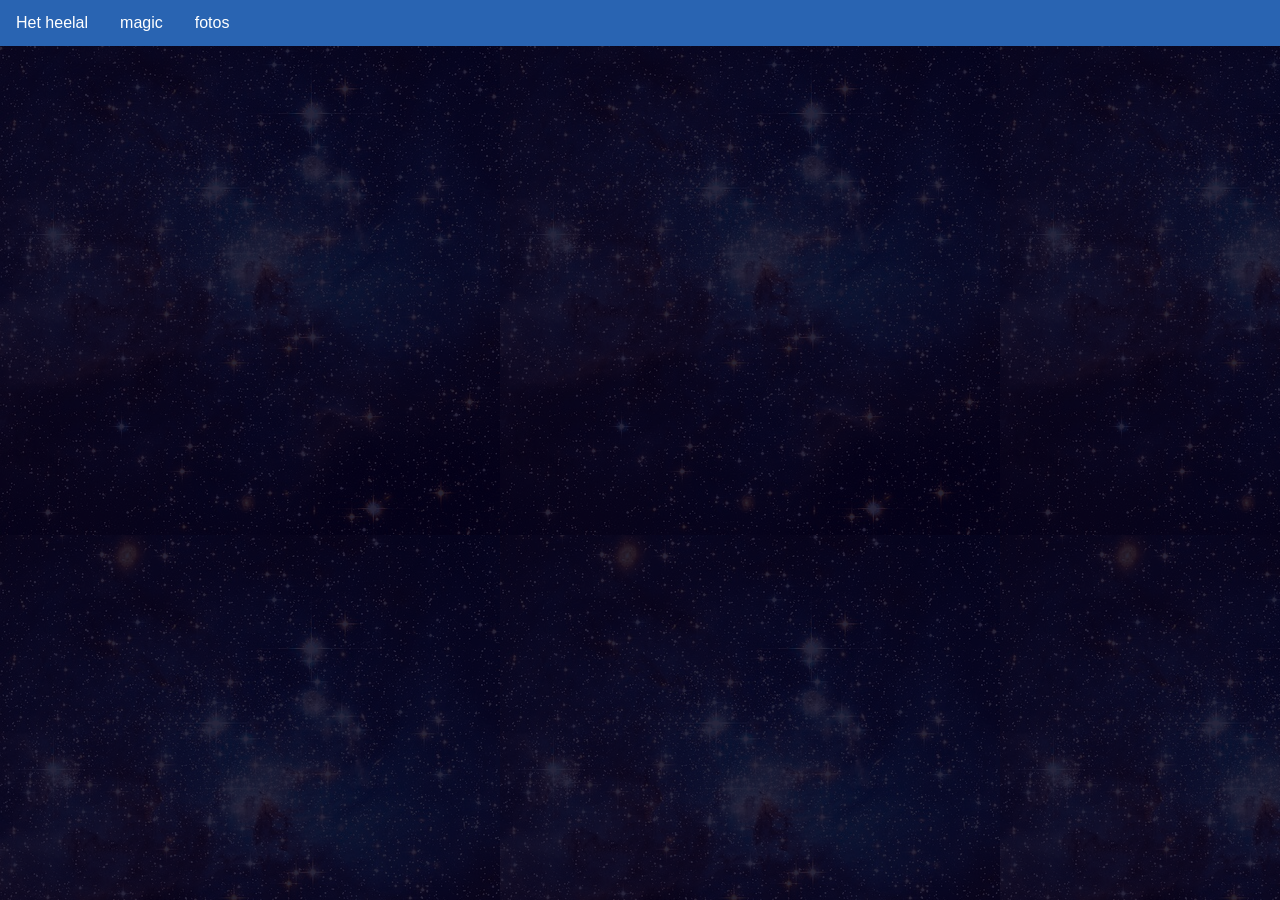
==== magic.html @ 5b73c315 "Add files via upload" ====
<!DOCTYPE html>
<html>
  <head>
    <link rel="stylesheet" href="style-eigenweb.css" />
    <link rel="icon" type="image/png" href="img/space-favicon.png" />
    <title>gewicht op andere plaatsen</title>
  </head>
  <body>
    <ul id="navbar">
      <li><a href="index.html">Het heelal</a></li>
      <li><a href="magic.html">magic</a></li>
      <li><a href="fotos.html">fotos</a></li>
    </ul>
</body>
</html>
---- style-eigenweb.css ----
body {
  background-color: rgb(4, 0, 29);
  margin: 0;
  padding: 10;
  color: rgb(255, 255, 255);
  background-image: url(img/LH_95doorzichtig2.png);
  background-repeat: repeat;
  font-family: Arial, Helvetica, sans-serif, sans-serif;
  font: size 20px;
}


#navbar {
  list-style-type: none;
  margin: 0;
  padding: 0;
  overflow: hidden;
  background-color: #2964b2;
  position: sticky;
  top: 0;
}

#bronnen{
  background-color: #879db9 ;
  color:darkblue;
  
}

ul li {
  float: left;
}

ul li a {
  display: block;
  color: rgb(255, 255, 255);
  text-align: center;
  padding: 14px 16px;
  text-decoration: none;
}

ul li a:hover {
  background-color: #251f96;
}

h1,
h2,
h3,
p {
  margin: 10px;
}

.center{
    display:block;
    margin:auto;
}

#video{
  width:100%;
  height:auto;

}


#video iframe{
width:100%;
height:100%;

}
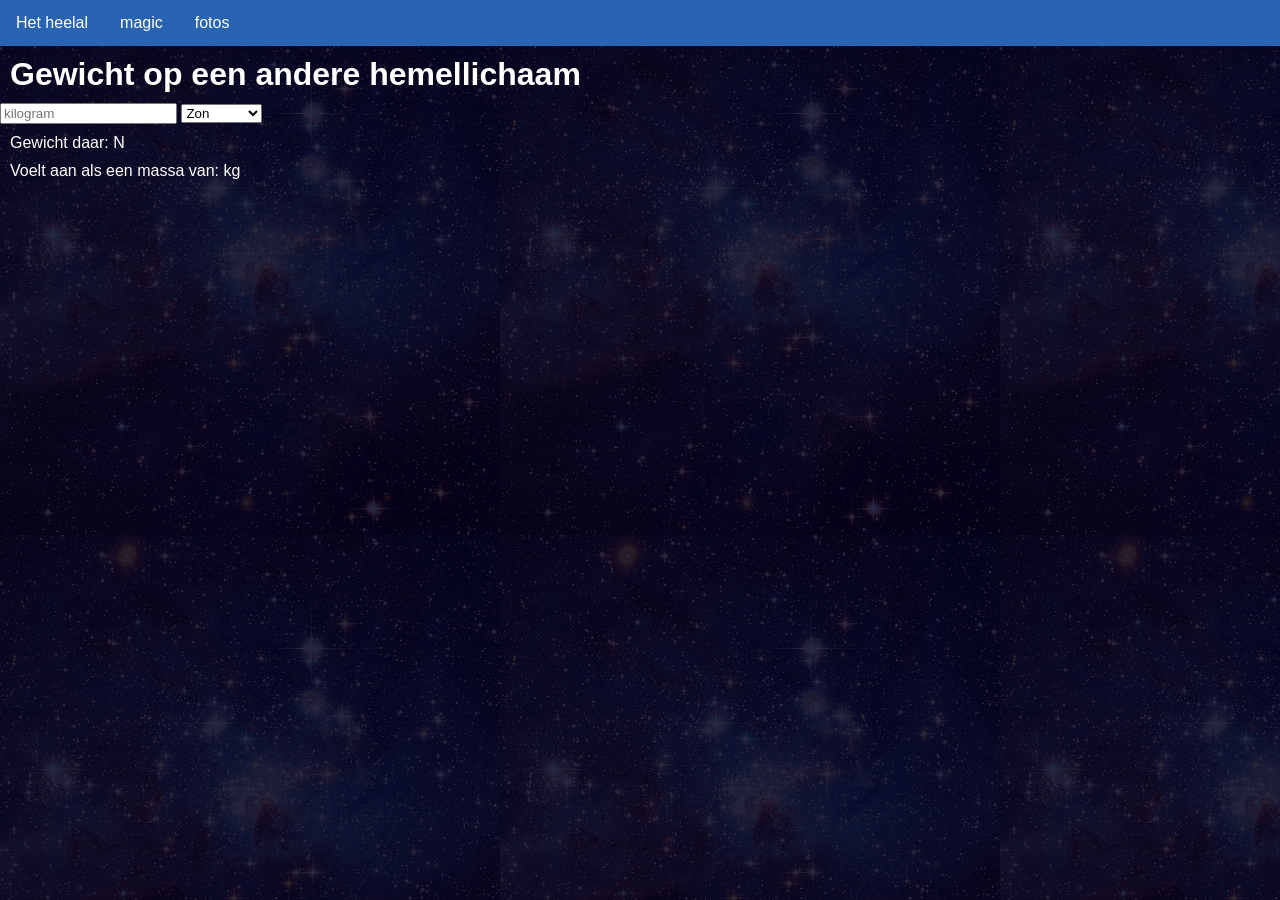
==== commit 9d9efb76: "Implement weight converter for celestial bodies Added weight conversion functionality for different " ====
--- a/magic.html
+++ b/magic.html
@@ -3,7 +3,7 @@
   <head>
     <link rel="stylesheet" href="style-eigenweb.css" />
     <link rel="icon" type="image/png" href="img/space-favicon.png" />
-    <title>gewicht op andere plaatsen</title>
+    <title>.</title>
   </head>
   <body>
     <ul id="navbar">
@@ -11,5 +11,58 @@
       <li><a href="magic.html">magic</a></li>
       <li><a href="fotos.html">fotos</a></li>
     </ul>
+    <h1>Gewicht op een andere hemellichaam</h1>
+
+    <input id="inputkilogram" type="number" placeholder="kilogram" oninput="weightConverter()">
+  
+    
+    <select id="planeet" onchange="weightConverter()">
+      <option value="zon">Zon</option>
+      <option value="mercurius">Mercurius</option>
+      <option value="venus">Venus</option>
+      <option value="aarde">Aarde</option>
+      <option value="maan">Maan</option>
+      <option value="mars">Mars</option>
+      <option value="jupiter">Jupiter</option>
+      <option value="saturnus">Saturnus</option>
+      <option value="uranus">Uranus</option>
+      <option value="neptunus">Neptunus</option>
+    </select>
+    
+    <p>Gewicht daar: <span id="outputKilograms"></span> N</p>
+    <p>Voelt aan als een massa van: <span id="outputKilograms1"></span> kg</p>
+    
+    <script>
+    function weightConverter() {
+    
+        let gewichtOpAarde = document.getElementById("inputkilogram").value;
+        let planeet = document.getElementById("planeet").value;
+    
+        const factoren = {
+            zon: 28,
+            mercurius: 0.38,
+            venus: 0.91,
+            aarde: 1.0,
+            maan: 0.166,
+            mars: 0.38,
+            jupiter: 2.34,
+            saturnus: 1.06,
+            uranus: 0.92,
+            neptunus: 1.12
+        };
+    
+        let factor = factoren[planeet];
+    
+        if (gewichtOpAarde && factor) {
+            let resultaat = (gewichtOpAarde * factor * 9.81).toFixed(2);
+            let resultaat1 = (gewichtOpAarde * factor).toFixed(2);
+            document.getElementById("outputKilograms").innerText = resultaat;
+            document.getElementById("outputKilograms1").innerText = resultaat1;
+        } else {
+            document.getElementById("outputKilograms").innerText = "";
+            document.getElementById("outputKilograms1").innerText = "";
+        } 
+    }
+    </script>
 </body>
 </html>
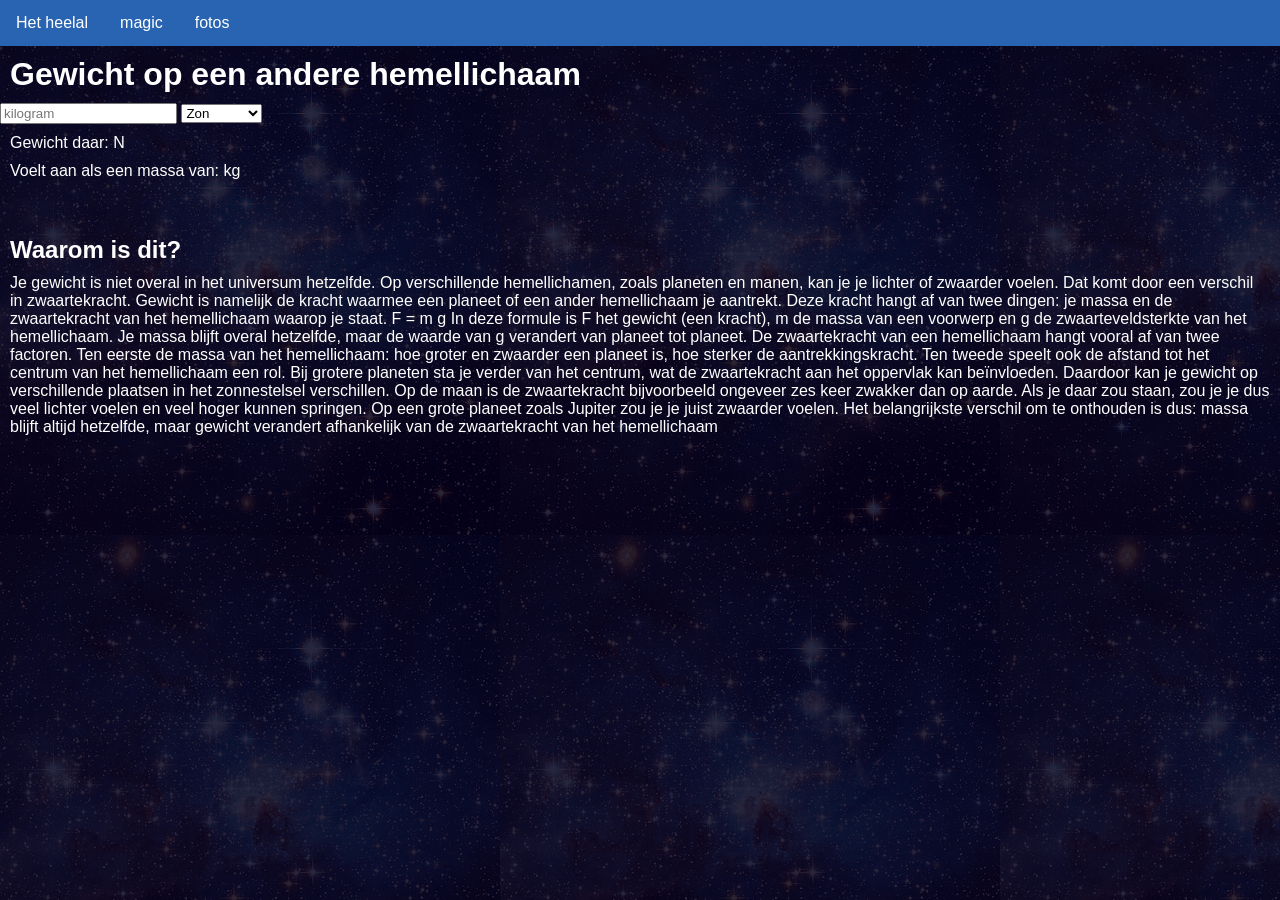
==== commit 2878173f: "Revise magic.html to explain weight on celestial bodies Updated the content and structure of the mag" ====
--- a/magic.html
+++ b/magic.html
@@ -3,7 +3,7 @@
   <head>
     <link rel="stylesheet" href="style-eigenweb.css" />
     <link rel="icon" type="image/png" href="img/space-favicon.png" />
-    <title>.</title>
+    <title>gewicht op een ander hemellichaam</title>
   </head>
   <body>
     <ul id="navbar">
@@ -64,5 +64,20 @@
         } 
     }
     </script>
+    <br><br>
+    <h2>Waarom is dit?</h2>
+    <p>Je gewicht is niet overal in het universum hetzelfde. Op verschillende hemellichamen, zoals planeten en manen, kan je je lichter of zwaarder voelen. Dat komt door een verschil in zwaartekracht.
+
+Gewicht is namelijk de kracht waarmee een planeet of een ander hemellichaam je aantrekt. Deze kracht hangt af van twee dingen: je massa en de zwaartekracht van het hemellichaam waarop je staat.
+
+F = m g
+
+In deze formule is F het gewicht (een kracht), m de massa van een voorwerp en g de zwaarteveldsterkte van het hemellichaam. Je massa blijft overal hetzelfde, maar de waarde van g verandert van planeet tot planeet.
+
+De zwaartekracht van een hemellichaam hangt vooral af van twee factoren. Ten eerste de massa van het hemellichaam: hoe groter en zwaarder een planeet is, hoe sterker de aantrekkingskracht. Ten tweede speelt ook de afstand tot het centrum van het hemellichaam een rol. Bij grotere planeten sta je verder van het centrum, wat de zwaartekracht aan het oppervlak kan beïnvloeden.
+
+Daardoor kan je gewicht op verschillende plaatsen in het zonnestelsel verschillen. Op de maan is de zwaartekracht bijvoorbeeld ongeveer zes keer zwakker dan op aarde. Als je daar zou staan, zou je je dus veel lichter voelen en veel hoger kunnen springen. Op een grote planeet zoals Jupiter zou je je juist zwaarder voelen.
+
+Het belangrijkste verschil om te onthouden is dus: massa blijft altijd hetzelfde, maar gewicht verandert afhankelijk van de zwaartekracht van het hemellichaam</p>
 </body>
 </html>
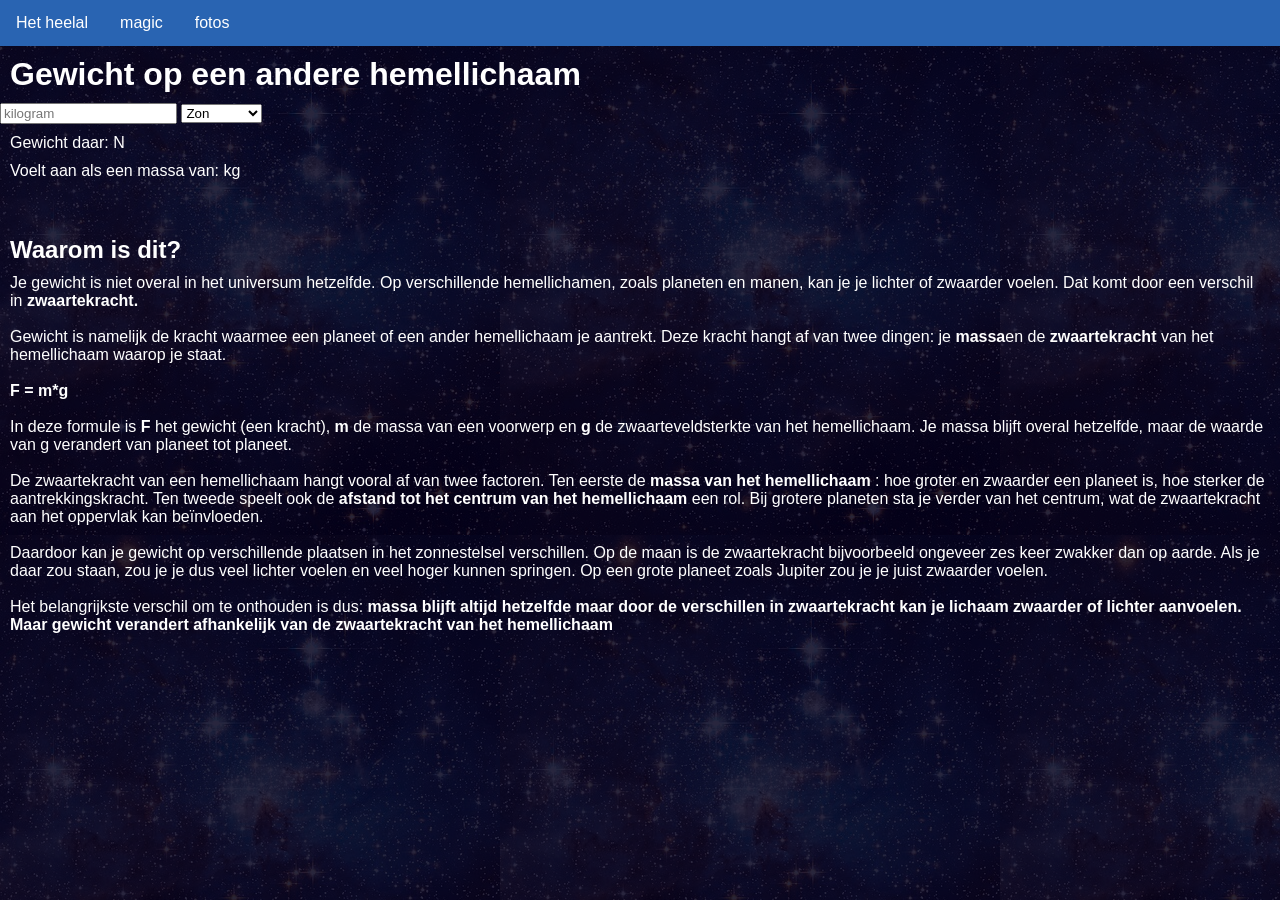
==== commit 9e540aba: "Fix HTML formatting and improve weight explanation" ====
--- a/magic.html
+++ b/magic.html
@@ -31,6 +31,7 @@
     
     <p>Gewicht daar: <span id="outputKilograms"></span> N</p>
     <p>Voelt aan als een massa van: <span id="outputKilograms1"></span> kg</p>
+
     
     <script>
     function weightConverter() {
@@ -66,18 +67,23 @@
     </script>
     <br><br>
     <h2>Waarom is dit?</h2>
-    <p>Je gewicht is niet overal in het universum hetzelfde. Op verschillende hemellichamen, zoals planeten en manen, kan je je lichter of zwaarder voelen. Dat komt door een verschil in zwaartekracht.
+    <p>
+Je gewicht is niet overal in het universum hetzelfde. Op verschillende hemellichamen, zoals planeten en manen, kan je je lichter of zwaarder voelen. 
+Dat komt door een verschil in <strong>zwaartekracht.</strong><br><br>
 
-Gewicht is namelijk de kracht waarmee een planeet of een ander hemellichaam je aantrekt. Deze kracht hangt af van twee dingen: je massa en de zwaartekracht van het hemellichaam waarop je staat.
+Gewicht is namelijk de kracht waarmee een planeet of een ander hemellichaam je aantrekt. Deze kracht hangt af van twee dingen: 
+je <strong>massa</strong>en de <strong>zwaartekracht </strong> van het hemellichaam waarop je staat.<br><br>
 
-F = m g
+<strong>F = m*g </strong><br><br>
 
-In deze formule is F het gewicht (een kracht), m de massa van een voorwerp en g de zwaarteveldsterkte van het hemellichaam. Je massa blijft overal hetzelfde, maar de waarde van g verandert van planeet tot planeet.
+In deze formule is <strong>F</strong> het gewicht (een kracht), <strong>m</strong> de massa van een voorwerp en <strong>g</strong> de zwaarteveldsterkte van het hemellichaam.
+Je massa blijft overal hetzelfde, maar de waarde van g verandert van planeet tot planeet.<br><br>
 
-De zwaartekracht van een hemellichaam hangt vooral af van twee factoren. Ten eerste de massa van het hemellichaam: hoe groter en zwaarder een planeet is, hoe sterker de aantrekkingskracht. Ten tweede speelt ook de afstand tot het centrum van het hemellichaam een rol. Bij grotere planeten sta je verder van het centrum, wat de zwaartekracht aan het oppervlak kan beïnvloeden.
+De zwaartekracht van een hemellichaam hangt vooral af van twee factoren. Ten eerste de <strong>massa van het hemellichaam </strong>: hoe groter en zwaarder een planeet is, hoe sterker de aantrekkingskracht.
+Ten tweede speelt ook de <strong>afstand tot het centrum van het hemellichaam</strong> een rol. Bij grotere planeten sta je verder van het centrum, wat de zwaartekracht aan het oppervlak kan beïnvloeden.<br><br>
 
-Daardoor kan je gewicht op verschillende plaatsen in het zonnestelsel verschillen. Op de maan is de zwaartekracht bijvoorbeeld ongeveer zes keer zwakker dan op aarde. Als je daar zou staan, zou je je dus veel lichter voelen en veel hoger kunnen springen. Op een grote planeet zoals Jupiter zou je je juist zwaarder voelen.
-
-Het belangrijkste verschil om te onthouden is dus: massa blijft altijd hetzelfde, maar gewicht verandert afhankelijk van de zwaartekracht van het hemellichaam</p>
+Daardoor kan je gewicht op verschillende plaatsen in het zonnestelsel verschillen. Op de maan is de zwaartekracht bijvoorbeeld ongeveer zes keer zwakker dan op aarde.
+Als je daar zou staan, zou je je dus veel lichter voelen en veel hoger kunnen springen. Op een grote planeet zoals Jupiter zou je je juist zwaarder voelen.<br><br>
+Het belangrijkste verschil om te onthouden is dus: <strong> massa blijft altijd hetzelfde maar door de verschillen in zwaartekracht kan je lichaam zwaarder of lichter aanvoelen. Maar gewicht verandert afhankelijk van de zwaartekracht van het hemellichaam</p>
 </body>
 </html>
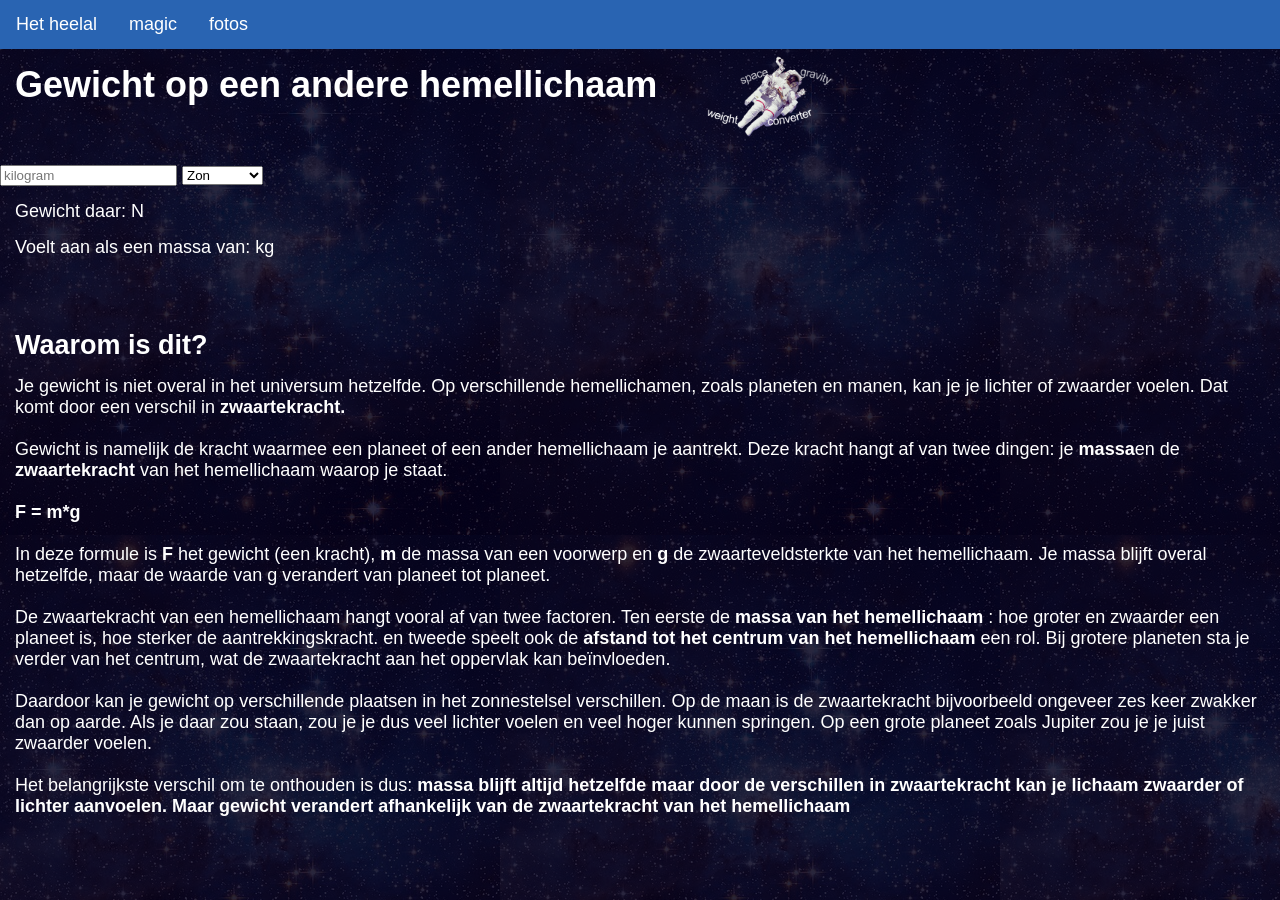
==== commit de7f58da: "Refactor magic.html structure and add image" ====
--- a/magic.html
+++ b/magic.html
@@ -11,7 +11,11 @@
       <li><a href="magic.html">magic</a></li>
       <li><a href="fotos.html">fotos</a></li>
     </ul>
-    <h1>Gewicht op een andere hemellichaam</h1>
+    <div class="titlebox">
+      <h1>Gewicht op een andere hemellichaam</h1>
+      <img src="img/space-gravity.png" alt="astronaut">
+    </div>
+    </h1>
 
     <input id="inputkilogram" type="number" placeholder="kilogram" oninput="weightConverter()">
   
@@ -68,22 +72,25 @@
     <br><br>
     <h2>Waarom is dit?</h2>
     <p>
-Je gewicht is niet overal in het universum hetzelfde. Op verschillende hemellichamen, zoals planeten en manen, kan je je lichter of zwaarder voelen. 
-Dat komt door een verschil in <strong>zwaartekracht.</strong><br><br>
+      Je gewicht is niet overal in het universum hetzelfde. Op verschillende hemellichamen, zoals planeten en manen, kan je je lichter of zwaarder voelen. 
+      Dat komt door een verschil in <strong>zwaartekracht.</strong><br><br>
 
-Gewicht is namelijk de kracht waarmee een planeet of een ander hemellichaam je aantrekt. Deze kracht hangt af van twee dingen: 
-je <strong>massa</strong>en de <strong>zwaartekracht </strong> van het hemellichaam waarop je staat.<br><br>
+      Gewicht is namelijk de kracht waarmee een planeet of een ander hemellichaam je aantrekt. Deze kracht hangt af van twee dingen: 
+      je <strong>massa</strong>en de <strong>zwaartekracht </strong> van het hemellichaam waarop je staat.<br><br>
 
-<strong>F = m*g </strong><br><br>
+      <strong>F = m*g </strong><br><br>
 
-In deze formule is <strong>F</strong> het gewicht (een kracht), <strong>m</strong> de massa van een voorwerp en <strong>g</strong> de zwaarteveldsterkte van het hemellichaam.
-Je massa blijft overal hetzelfde, maar de waarde van g verandert van planeet tot planeet.<br><br>
+      In deze formule is <strong>F</strong> het gewicht (een kracht), <strong>m</strong> de massa van een voorwerp en <strong>g</strong>
+      de zwaarteveldsterkte van het hemellichaam.
+      Je massa blijft overal hetzelfde, maar de waarde van g verandert van planeet tot planeet.<br><br>
 
-De zwaartekracht van een hemellichaam hangt vooral af van twee factoren. Ten eerste de <strong>massa van het hemellichaam </strong>: hoe groter en zwaarder een planeet is, hoe sterker de aantrekkingskracht.
-Ten tweede speelt ook de <strong>afstand tot het centrum van het hemellichaam</strong> een rol. Bij grotere planeten sta je verder van het centrum, wat de zwaartekracht aan het oppervlak kan beïnvloeden.<br><br>
+      De zwaartekracht van een hemellichaam hangt vooral af van twee factoren. Ten eerste de <strong>massa van het hemellichaam </strong>: hoe groter en zwaarder een planeet is, hoe sterker de aantrekkingskracht.     en tweede speelt ook de <strong>afstand tot het centrum van het hemellichaam</strong> een rol.
+      Bij grotere planeten sta je verder van het centrum, wat de zwaartekracht aan het oppervlak kan beïnvloeden.<br><br>
 
-Daardoor kan je gewicht op verschillende plaatsen in het zonnestelsel verschillen. Op de maan is de zwaartekracht bijvoorbeeld ongeveer zes keer zwakker dan op aarde.
-Als je daar zou staan, zou je je dus veel lichter voelen en veel hoger kunnen springen. Op een grote planeet zoals Jupiter zou je je juist zwaarder voelen.<br><br>
-Het belangrijkste verschil om te onthouden is dus: <strong> massa blijft altijd hetzelfde maar door de verschillen in zwaartekracht kan je lichaam zwaarder of lichter aanvoelen. Maar gewicht verandert afhankelijk van de zwaartekracht van het hemellichaam</p>
+      Daardoor kan je gewicht op verschillende plaatsen in het zonnestelsel verschillen. Op de maan is de zwaartekracht bijvoorbeeld ongeveer zes keer zwakker dan op aarde.
+      Als je daar zou staan, zou je je dus veel lichter voelen en veel hoger kunnen springen. Op een grote planeet zoals Jupiter zou je je juist zwaarder voelen.<br><br>
+      Het belangrijkste verschil om te onthouden is dus: <strong> massa blijft altijd hetzelfde maar door de verschillen in zwaartekracht kan je lichaam zwaarder of lichter aanvoelen.
+      Maar gewicht verandert afhankelijk van de zwaartekracht van het hemellichaam
+    </p>
 </body>
 </html>
--- a/style-eigenweb.css
+++ b/style-eigenweb.css
@@ -1,12 +1,11 @@
 body {
   background-color: rgb(4, 0, 29);
   margin: 0;
-  padding: 10;
   color: rgb(255, 255, 255);
   background-image: url(img/LH_95doorzichtig2.png);
   background-repeat: repeat;
-  font-family: Arial, Helvetica, sans-serif, sans-serif;
-  font: size 20px;
+  font-family: Arial, Helvetica, sans-serif;
+  font-size: 18px;
 }
 
 
@@ -18,7 +17,10 @@
   background-color: #2964b2;
   position: sticky;
   top: 0;
+
 }
+
+
 
 #bronnen{
   background-color: #879db9 ;
@@ -28,6 +30,7 @@
 
 ul li {
   float: left;
+
 }
 
 ul li a {
@@ -46,7 +49,8 @@
 h2,
 h3,
 p {
-  margin: 10px;
+  margin: 15px;
+  scroll-margin-top:60px;
 }
 
 .center{
@@ -54,15 +58,15 @@
     margin:auto;
 }
 
-#video{
-  width:100%;
+.inputkilogram{margin:10px;}
+
+.titlebox img{
+  width:150px;
   height:auto;
-
 }
 
-
-#video iframe{
-width:100%;
-height:100%;
-
-}+.titlebox {
+  display: flex;
+  align-items: flex-start;
+  gap: 20px;
+  margin-bottom: 20px;}
